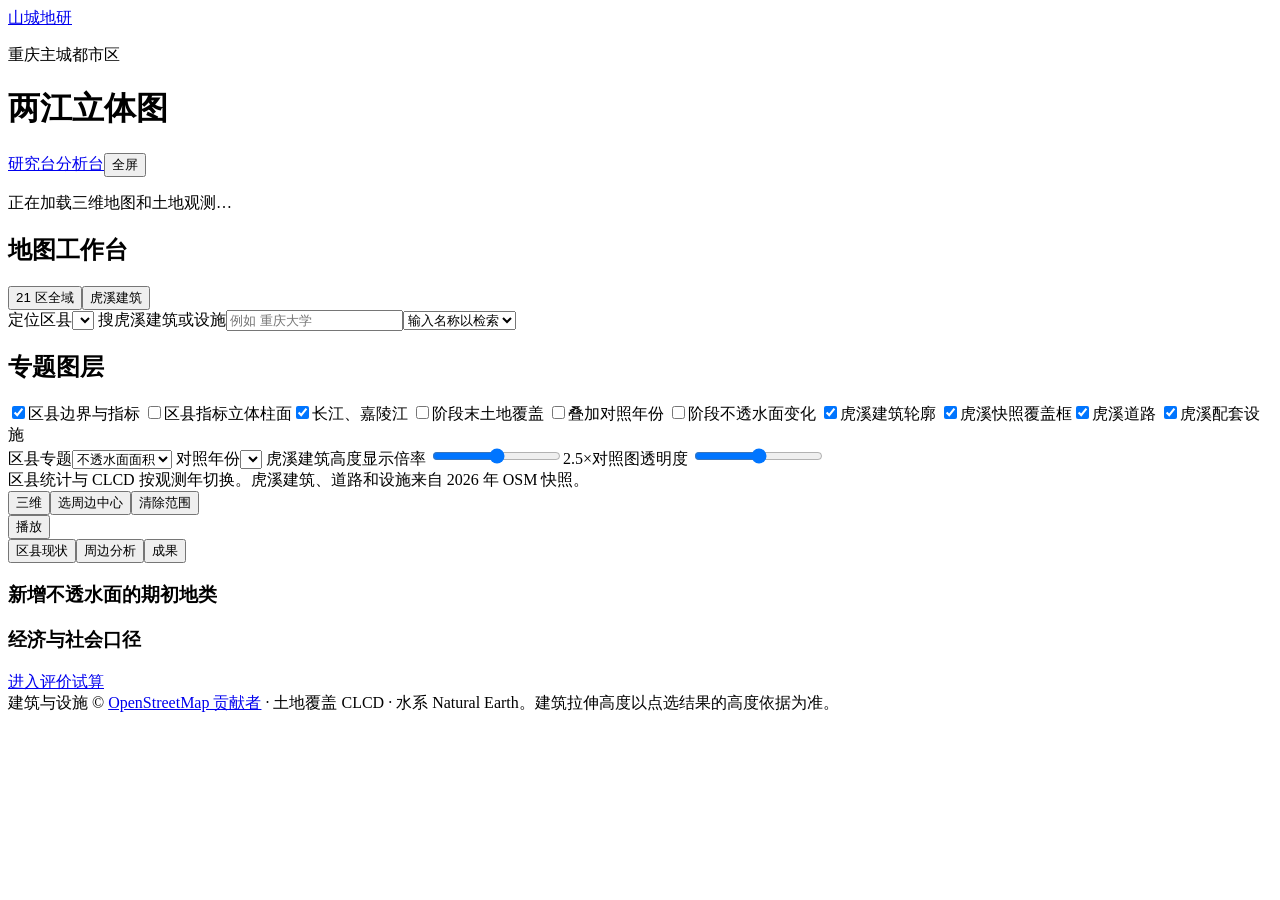
==== web/city.html @ c4ce3554 "Add interactive Chongqing 3D atlas and public building layers" ====
<!doctype html>
<html lang="zh-CN">
<head>
<meta charset="utf-8">
<meta name="viewport" content="width=device-width,initial-scale=1">
<title>两江立体图 · 山城地研</title>
<link rel="icon" href="/icon192.png">
<link rel="stylesheet" href="/vendor/maplibre-5.16.0.css">
<link rel="stylesheet" href="/city.css">
<script defer src="/vendor/maplibre-5.16.0.js"></script>
<script defer src="/vendor/echarts-6.0.0.min.js"></script>
<script defer src="/analysis.js"></script>
<script defer src="/client-utils.js"></script>
<script defer src="/city.js"></script>
</head>
<body>
<header>
  <a class="brand" href="/"><img src="/icon192.png" alt="">山城地研</a>
  <div><p>重庆主城都市区</p><h1>两江立体图</h1></div>
  <nav><a href="/">研究台</a><a href="/desktop.html">分析台</a><button id="city-fullscreen">全屏</button></nav>
</header>
<main>
  <p id="city-status" role="status">正在加载三维地图和土地观测…</p>
  <div id="city-body" class="workspace">
    <aside class="panel tools">
      <h2>地图工作台</h2>
      <div class="preset"><button id="all-view">21 区全域</button><button id="campus-view">虎溪建筑</button></div>
      <label>定位区县<select id="city-district"></select></label>
      <label>搜虎溪建筑或设施<input id="site-search" type="search" placeholder="例如 重庆大学"><select id="site-matches" aria-label="片区搜索结果"><option value="">输入名称以检索</option></select></label>
      <h2>专题图层</h2>
      <div class="layer-list">
        <label><input id="layer-district" type="checkbox" checked>区县边界与指标</label>
        <label><input id="layer-volume" type="checkbox">区县指标立体柱面</label><label><input id="layer-river" type="checkbox" checked>长江、嘉陵江</label>
        <label><input id="layer-cover" type="checkbox">阶段末土地覆盖</label>
        <label><input id="layer-compare" type="checkbox">叠加对照年份</label>
        <label><input id="layer-change" type="checkbox">阶段不透水面变化</label>
        <label><input id="layer-buildings" type="checkbox" checked>虎溪建筑轮廓</label>
        <label><input id="layer-envelope" type="checkbox" checked>虎溪快照覆盖框</label><label><input id="layer-road" type="checkbox" checked>虎溪道路</label>
        <label><input id="layer-poi" type="checkbox" checked>虎溪配套设施</label>
      </div>
      <label>区县专题<select id="district-metric"><option value="built_km2">不透水面面积</option><option value="expansion_km2">阶段净扩张</option><option value="intensive_score">集约利用得分</option><option value="population_density">人口承载密度</option></select></label>
      <label>对照年份<select id="compare-year"></select></label>
      <label>虎溪建筑高度显示倍率 <input id="height-scale" type="range" min="1" max="4" step="0.5" value="2.5"><output id="height-value">2.5×</output></label><label>对照图透明度 <input id="compare-opacity" type="range" min="0" max="100" value="50"></label>
      <div class="sources">区县统计与 CLCD 按观测年切换。虎溪建筑、道路和设施来自 2026 年 OSM 快照。</div>
    </aside>
    <section class="stage" aria-label="三维研究地图">
      <div id="city-map"></div>
      <div class="map-top"><button id="city-3d" aria-pressed="true">三维</button><button id="pick-radius" aria-pressed="false">选周边中心</button><button id="clear-radius">清除范围</button></div>
      <div id="city-legend"></div>
      <div class="timeline"><button id="city-play">播放</button><div id="city-years" aria-label="观测年份"></div><span id="period-note"></span></div>
    </section>
    <aside class="panel report-panel">
      <div class="tabs" role="group" aria-label="分析面板"><button data-pane="overview" aria-pressed="true">区县现状</button><button data-pane="nearby" aria-pressed="false">周边分析</button><button data-pane="work" aria-pressed="false">成果</button></div>
      <section class="pane" id="pane-overview">
        <p class="caption" id="city-scope"></p><h2 id="city-name"></h2>
        <div class="city-kpi" id="city-kpi"></div>
        <div class="dashboard-chart" id="city-chart" aria-label="区县不透水面趋势"></div>
        <h3>新增不透水面的期初地类</h3><div id="city-sources"></div>
        <h3>经济与社会口径</h3><div id="city-provenance"></div>
        <a id="city-scenario" href="/">进入评价试算</a>
      </section>
      <section class="pane" id="pane-nearby" hidden>
        <h2>设施与建筑现况</h2>
        <p>地图选点或点选建筑、设施后，可以比较 500 米与 1 公里直线范围。统计覆盖虎溪快照。</p>
        <p id="poi-coverage" role="status"></p>
        <label>显示半径<select id="city-radius"><option value="500">500 米</option><option value="1000">1 公里</option></select></label>
        <label>设施类型<select id="poi-type"><option value="">全部类型</option></select></label>
        <label>建筑着色<select id="building-color"><option value="type">按用途标签</option><option value="basis">按高度依据</option></select></label>
        <div id="building-key"></div><div class="city-scroll" id="city-nearby-table"></div>
        <h3>建筑用途构成</h3><p id="building-scope"></p><div id="building-chart" class="dashboard-chart" aria-label="建筑用途构成环形图"></div>
        <h3>楼层标签分布</h3><div id="floor-table" class="city-scroll"></div>
        <button id="city-tally-export" disabled>导出周边统计</button>
      </section>
      <section class="pane" id="pane-work" hidden>
        <h2>研究成果</h2>
        <p>保存当前地图视角、观测年份和图层状态，便于重开同一分析。成果保存在本机。</p>
        <label>视图名称<input id="city-task-name" maxlength="48" placeholder="例如 2022 年虎溪设施核查"></label><button id="save-city-task">保存视图</button>
        <div id="city-tasks"></div><p id="city-task-status" role="status"></p>
        <button id="city-district-export">导出区县四期数据</button>
        <button id="city-map-export">导出地图 PNG</button><button id="city-print">打印研究简报</button>
        <div id="city-summary"></div>
      </section>
    </aside>
  </div>
</main>
<footer>建筑与设施 © <a href="https://www.openstreetmap.org/copyright">OpenStreetMap 贡献者</a> · 土地覆盖 CLCD · 水系 Natural Earth。建筑拉伸高度以点选结果的高度依据为准。</footer>
</body>
</html>
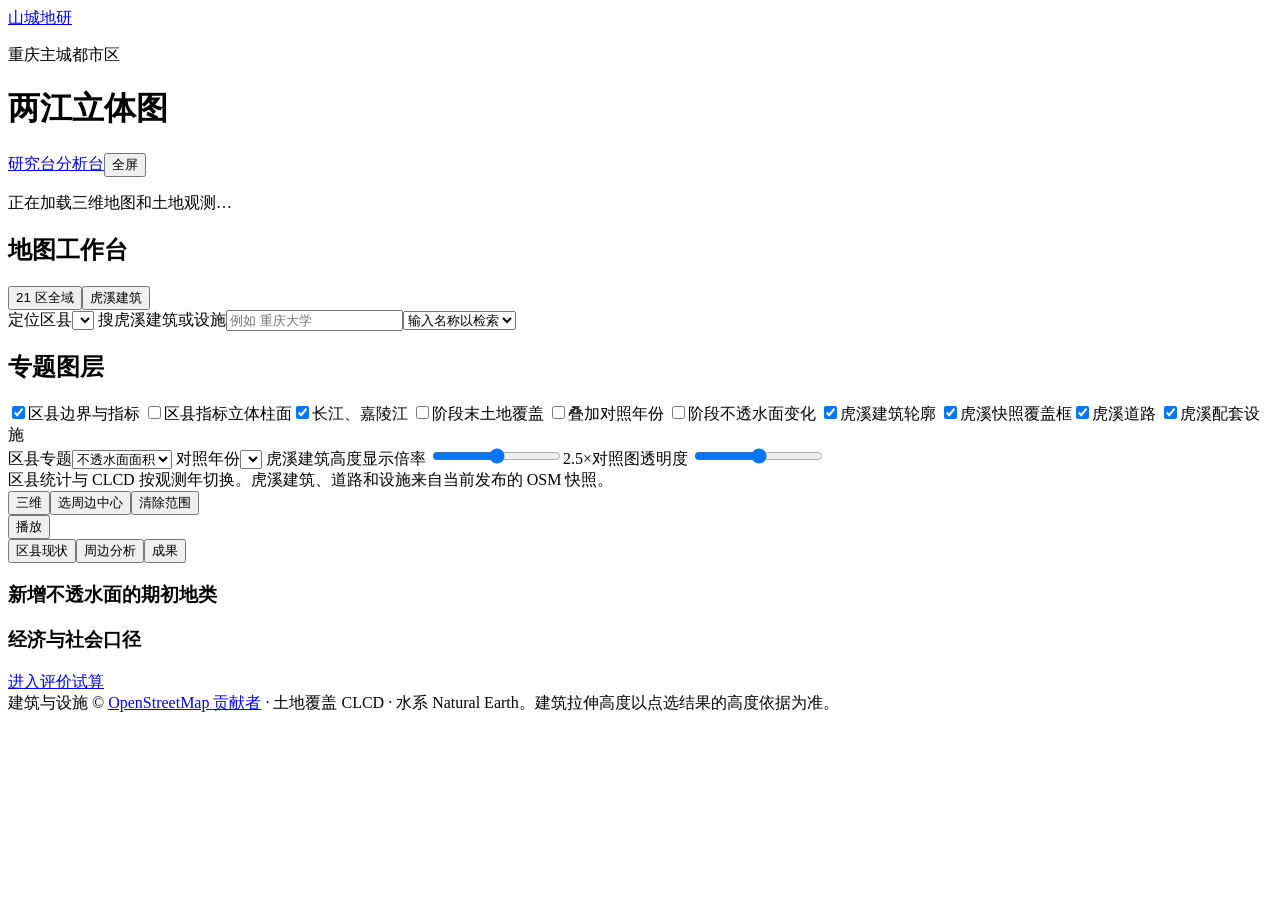
==== commit f085922b: "Enable scheduled GIS data releases, research recomputation and global assistant" ====
--- a/web/city.html
+++ b/web/city.html
@@ -12,7 +12,7 @@
 <script defer src="/analysis.js"></script>
 <script defer src="/client-utils.js"></script>
 <script defer src="/city.js"></script>
-</head>
+<link rel="stylesheet" href="/live.css"><script defer src="/live.js"></script></head>
 <body>
 <header>
   <a class="brand" href="/"><img src="/icon192.png" alt="">山城地研</a>
@@ -41,7 +41,7 @@
       <label>区县专题<select id="district-metric"><option value="built_km2">不透水面面积</option><option value="expansion_km2">阶段净扩张</option><option value="intensive_score">集约利用得分</option><option value="population_density">人口承载密度</option></select></label>
       <label>对照年份<select id="compare-year"></select></label>
       <label>虎溪建筑高度显示倍率 <input id="height-scale" type="range" min="1" max="4" step="0.5" value="2.5"><output id="height-value">2.5×</output></label><label>对照图透明度 <input id="compare-opacity" type="range" min="0" max="100" value="50"></label>
-      <div class="sources">区县统计与 CLCD 按观测年切换。虎溪建筑、道路和设施来自 2026 年 OSM 快照。</div>
+      <div class="sources">区县统计与 CLCD 按观测年切换。虎溪建筑、道路和设施来自当前发布的 OSM 快照。</div>
     </aside>
     <section class="stage" aria-label="三维研究地图">
       <div id="city-map"></div>
@@ -76,7 +76,7 @@
         <p>保存当前地图视角、观测年份和图层状态，便于重开同一分析。成果保存在本机。</p>
         <label>视图名称<input id="city-task-name" maxlength="48" placeholder="例如 2022 年虎溪设施核查"></label><button id="save-city-task">保存视图</button>
         <div id="city-tasks"></div><p id="city-task-status" role="status"></p>
-        <button id="city-district-export">导出区县四期数据</button>
+        <button id="city-district-export">导出区县历年数据</button>
         <button id="city-map-export">导出地图 PNG</button><button id="city-print">打印研究简报</button>
         <div id="city-summary"></div>
       </section>
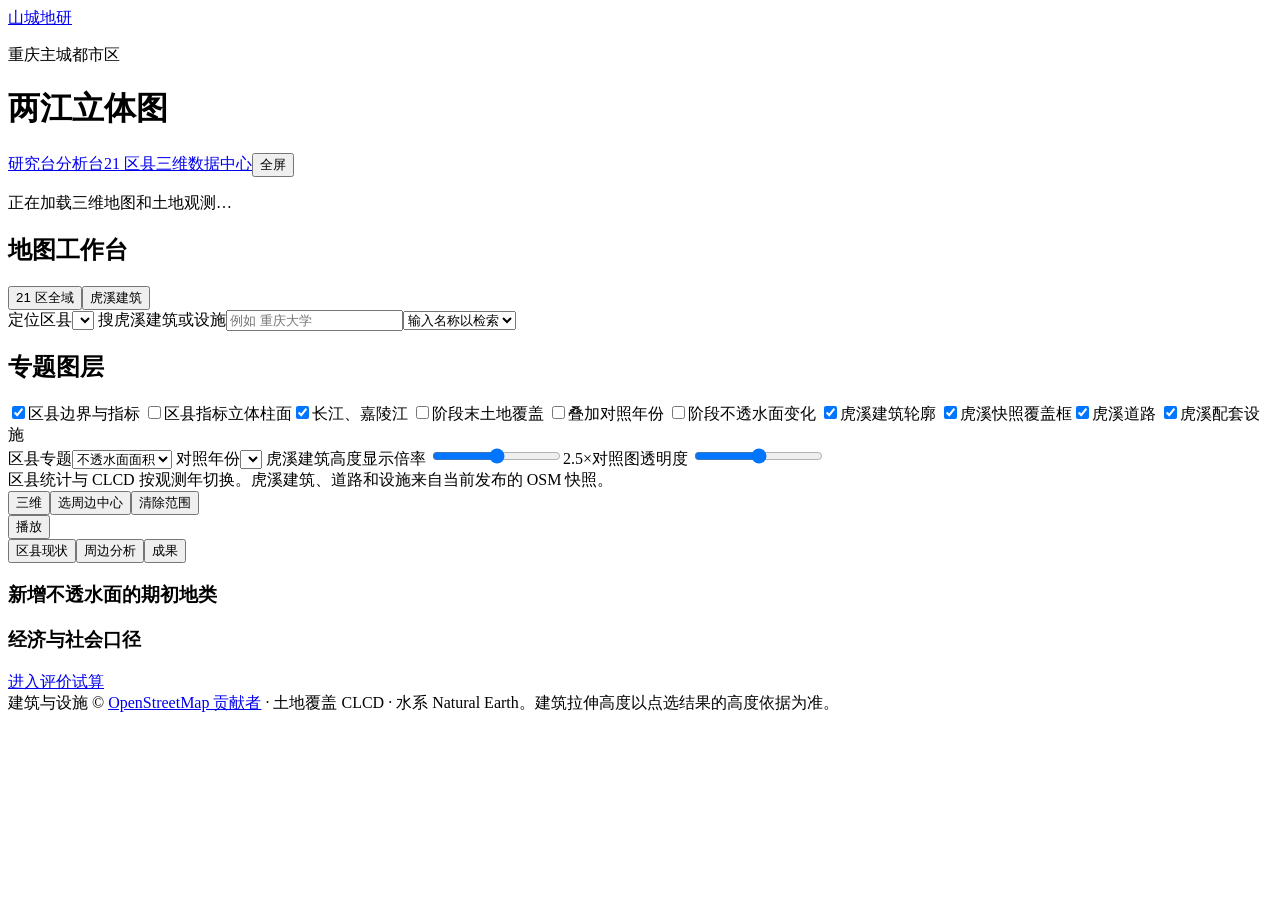
==== commit a1470fe8: "Add 21-district 3D terrain, CLCD version monitoring and AI launcher polish" ====
--- a/web/city.html
+++ b/web/city.html
@@ -17,7 +17,7 @@
 <header>
   <a class="brand" href="/"><img src="/icon192.png" alt="">山城地研</a>
   <div><p>重庆主城都市区</p><h1>两江立体图</h1></div>
-  <nav><a href="/">研究台</a><a href="/desktop.html">分析台</a><button id="city-fullscreen">全屏</button></nav>
+  <nav><a href="/">研究台</a><a href="/desktop.html">分析台</a><a href="/district.html">21 区县三维</a><a href="/data-center.html">数据中心</a><button id="city-fullscreen">全屏</button></nav>
 </header>
 <main>
   <p id="city-status" role="status">正在加载三维地图和土地观测…</p>
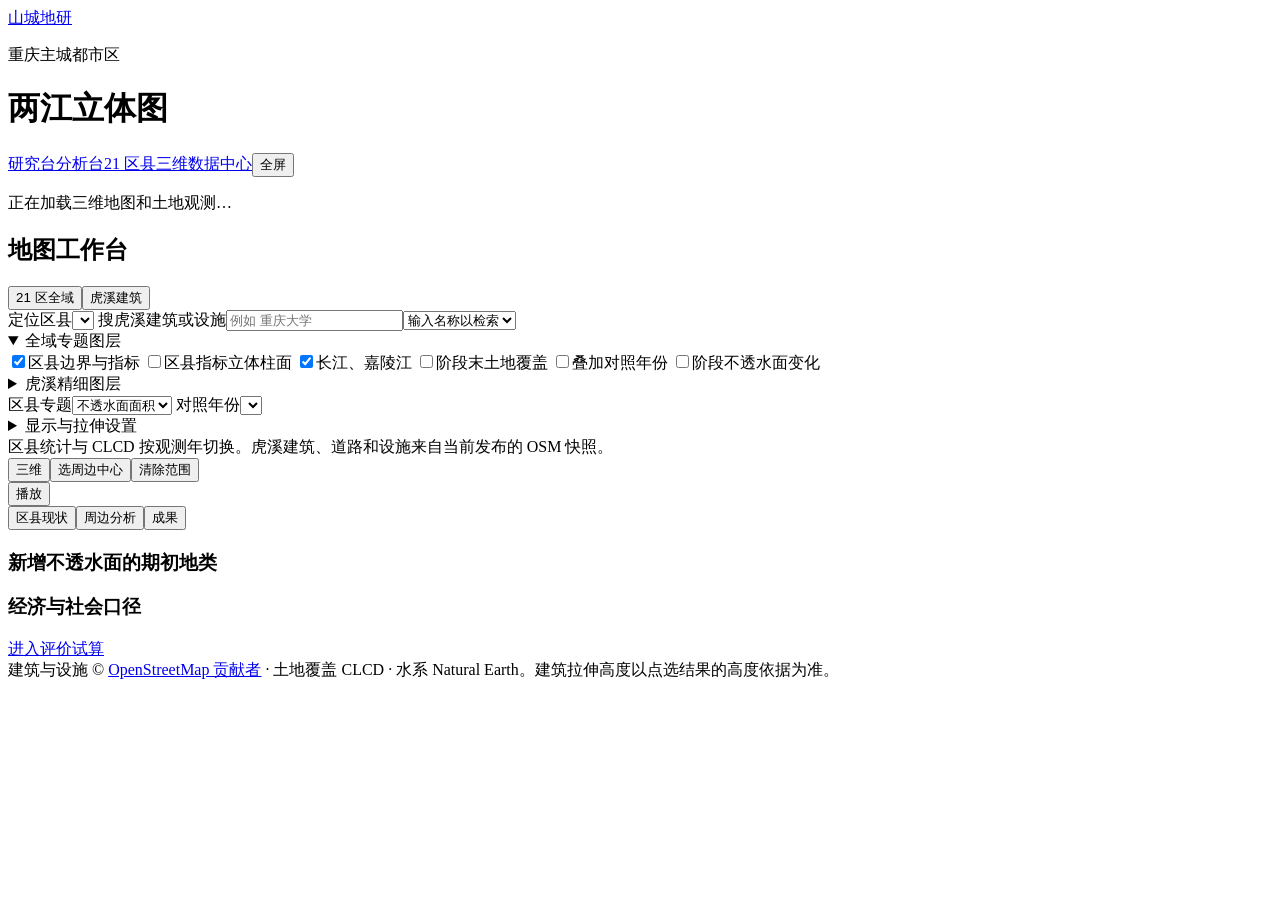
==== commit 324e95f5: "Simplify the 3D map controls with collapsible layer groups" ====
--- a/web/city.html
+++ b/web/city.html
@@ -12,7 +12,9 @@
 <script defer src="/analysis.js"></script>
 <script defer src="/client-utils.js"></script>
 <script defer src="/city.js"></script>
-<link rel="stylesheet" href="/live.css"><script defer src="/live.js"></script></head>
+<link rel="stylesheet" href="/live.css"><script defer src="/live.js"></script> <link rel="stylesheet" href="/workspace.css">
+ <script defer src="/workspace.js"></script>
+</head>
 <body>
 <header>
   <a class="brand" href="/"><img src="/icon192.png" alt="">山城地研</a>
@@ -27,20 +29,33 @@
       <div class="preset"><button id="all-view">21 区全域</button><button id="campus-view">虎溪建筑</button></div>
       <label>定位区县<select id="city-district"></select></label>
       <label>搜虎溪建筑或设施<input id="site-search" type="search" placeholder="例如 重庆大学"><select id="site-matches" aria-label="片区搜索结果"><option value="">输入名称以检索</option></select></label>
-      <h2>专题图层</h2>
-      <div class="layer-list">
-        <label><input id="layer-district" type="checkbox" checked>区县边界与指标</label>
-        <label><input id="layer-volume" type="checkbox">区县指标立体柱面</label><label><input id="layer-river" type="checkbox" checked>长江、嘉陵江</label>
-        <label><input id="layer-cover" type="checkbox">阶段末土地覆盖</label>
-        <label><input id="layer-compare" type="checkbox">叠加对照年份</label>
-        <label><input id="layer-change" type="checkbox">阶段不透水面变化</label>
-        <label><input id="layer-buildings" type="checkbox" checked>虎溪建筑轮廓</label>
-        <label><input id="layer-envelope" type="checkbox" checked>虎溪快照覆盖框</label><label><input id="layer-road" type="checkbox" checked>虎溪道路</label>
-        <label><input id="layer-poi" type="checkbox" checked>虎溪配套设施</label>
-      </div>
+      <details class="tool-accordion" open>
+        <summary>全域专题图层</summary>
+        <div class="layer-list">
+          <label><input id="layer-district" type="checkbox" checked>区县边界与指标</label>
+          <label><input id="layer-volume" type="checkbox">区县指标立体柱面</label>
+          <label><input id="layer-river" type="checkbox" checked>长江、嘉陵江</label>
+          <label><input id="layer-cover" type="checkbox">阶段末土地覆盖</label>
+          <label><input id="layer-compare" type="checkbox">叠加对照年份</label>
+          <label><input id="layer-change" type="checkbox">阶段不透水面变化</label>
+        </div>
+      </details>
+      <details class="tool-accordion">
+        <summary>虎溪精细图层</summary>
+        <div class="layer-list">
+          <label><input id="layer-buildings" type="checkbox" checked>虎溪建筑轮廓</label>
+          <label><input id="layer-envelope" type="checkbox" checked>虎溪快照覆盖框</label>
+          <label><input id="layer-road" type="checkbox" checked>虎溪道路</label>
+          <label><input id="layer-poi" type="checkbox" checked>虎溪配套设施</label>
+        </div>
+      </details>
       <label>区县专题<select id="district-metric"><option value="built_km2">不透水面面积</option><option value="expansion_km2">阶段净扩张</option><option value="intensive_score">集约利用得分</option><option value="population_density">人口承载密度</option></select></label>
       <label>对照年份<select id="compare-year"></select></label>
-      <label>虎溪建筑高度显示倍率 <input id="height-scale" type="range" min="1" max="4" step="0.5" value="2.5"><output id="height-value">2.5×</output></label><label>对照图透明度 <input id="compare-opacity" type="range" min="0" max="100" value="50"></label>
+      <details class="tool-accordion">
+        <summary>显示与拉伸设置</summary>
+        <label>虎溪建筑高度显示倍率 <input id="height-scale" type="range" min="1" max="4" step="0.5" value="2.5"><output id="height-value">2.5×</output></label>
+        <label>对照图透明度 <input id="compare-opacity" type="range" min="0" max="100" value="50"></label>
+      </details>
       <div class="sources">区县统计与 CLCD 按观测年切换。虎溪建筑、道路和设施来自当前发布的 OSM 快照。</div>
     </aside>
     <section class="stage" aria-label="三维研究地图">
